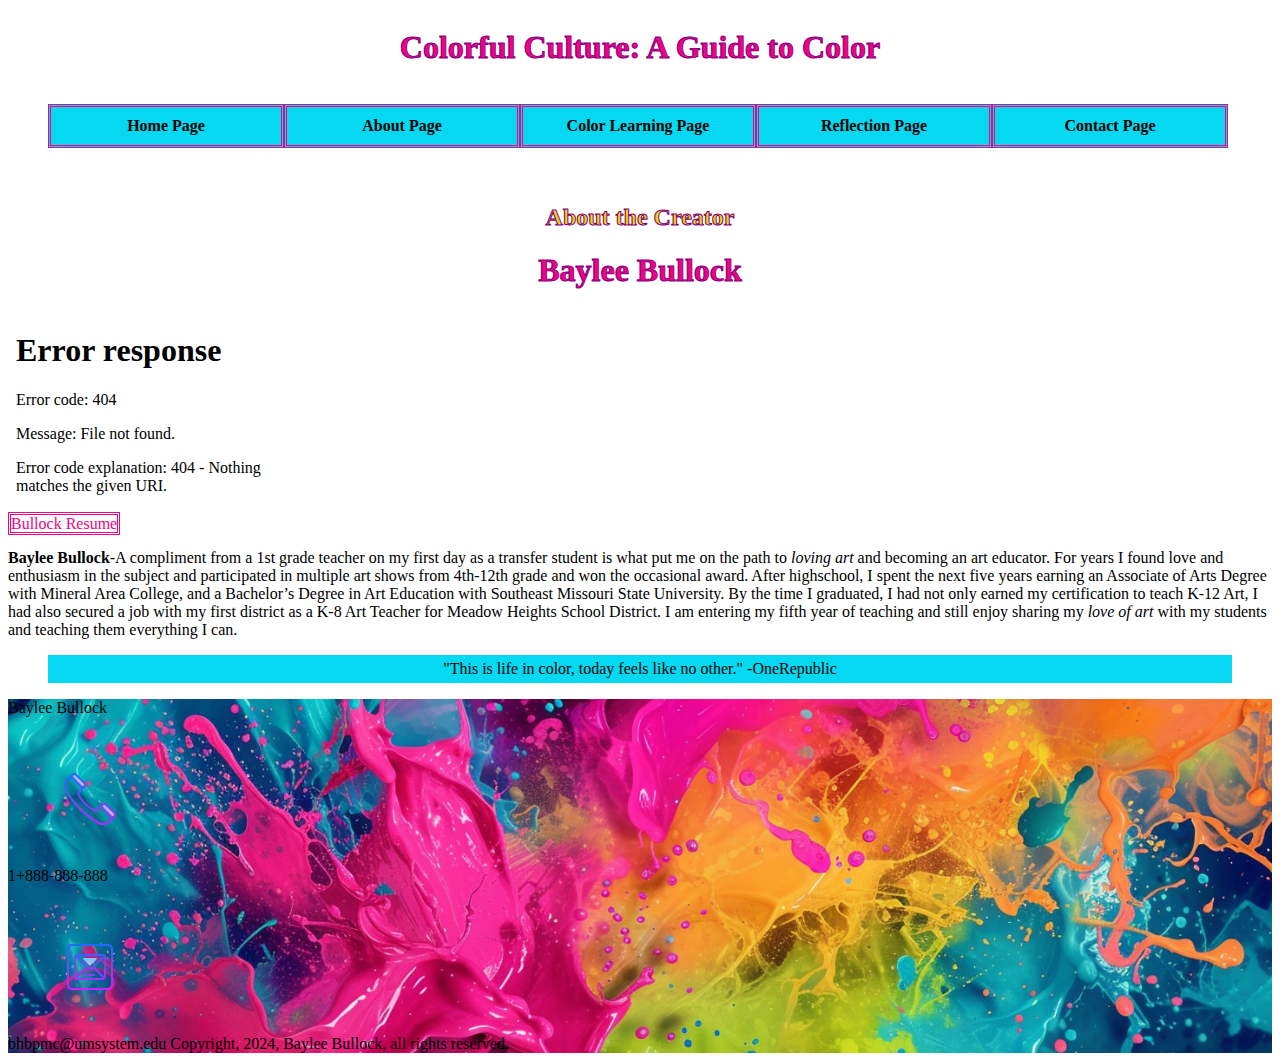
==== islt_7310/about.html @ d9d868d9 "Add files via upload" ====
<!--    *****************************************************************************
        
        Title:  About Page
        
        Use:  To inform audience about the creator.
        
        Author:  Baylee Bullock
        
        School/Term:  Mizzou, Summer 2024
        
        Developed: Jun 16, 2024
        
        Tested: July 7, 2024 Passed Chrome Browser and Safari.
        
        ******************************************************************************
         -->
    

<!DOCTYPE html>
<html lang="en-US">
<head>
           	<meta charset="utf-8">
           	<title>Educator Credentials</title>

			   <link rel="stylesheet"
			   href="style.css">

			   <link rel="stylesheet"
			   href="nav.css">

               <meta name="viewport" content="width=device-width, initial-scale=1">

               <link type="image/png" sizes="16x16" rel="icon" href="icons8-art-16.png">

</head>
<body>
    <div class="wrapper">
    <header><h1>Colorful Culture: A Guide to Color</h1></header>
	<nav id="nav_menu">
        <ul>
            <li><a class="active" href="index.html">Home Page</a></li>   
            <li><a href="about.html">About Page</a></li>
            <li><a href="learn.html">Color Learning Page</a>
                <ul>
                    <li>Link 1</li>
                    <li>Link 2</li>
                    <li>Link 3</li>
                </ul>
            </li>
            <li><a href="reflection.html">Reflection Page</a></li>
			<li><a href="#contact.html">Contact Page</a></li>
            </ul></nav><br><br></div>
	
	<h2>About the Creator</h2>
	<h1>Baylee Bullock</h1>
	<main>
        <embed src="Bullock-Video.mp4" width="300" height="200"><br>
	<a href="BullockResume.pdf">Bullock Resume</a>
	<p><strong>Baylee Bullock</strong>-A compliment from a 1st grade teacher on my first day as a transfer student is what put me on the path to <em>loving art</em> and becoming an art educator. For years I found love and enthusiasm in the subject and participated in multiple art shows from 4th-12th grade and won the occasional award. After highschool, I spent the next five years earning an Associate of Arts Degree with Mineral Area College, and a Bachelor’s Degree in Art Education with Southeast Missouri State University. By the time I graduated, I had not only earned my certification to teach K-12 Art, I had also secured a job with my first district as a K-8 Art Teacher for Meadow Heights School District. I am entering my fifth year of teaching and still enjoy sharing my <em>love of art</em> with my students and teaching them everything I can.</p>
      <blockquote>"This is life in color, today feels like no other." -OneRepublic</blockquote>
	</main>
    <div class="footer">
	<footer>Baylee Bullock
        <div class="zoom">
       <img src="icons8-phone-64.png"></div> 1+888-888-888
       <div class="zoom">
		<img src="icons8-mail-64.png"></div> bhbpmc@umsystem.edu
		Copyright, 2024, Baylee Bullock, all rights reserved.
    </footer>
       </div>
</body>
</html>
---- islt_7310/style.css ----
font-face { font-family: "Prata", serif;
    font-weight: 400;
    font-style: normal;
  src: url(Prata-Regular.ttf);}

h1 {color: #F50083;}
h1 {text-align:center; font-family: "Prata";}
h1 {-webkit-text-stroke-width: 1px; -webkit-text-stroke-color: purple;}
h2 {text-align: center; font-family: "Prata";}
h2 {color: #F2D605}
h2 {-webkit-text-stroke-width: 1px; -webkit-text-stroke-color: purple;}
h3 {text-align: center; font-family: "Prata";}
h3 {color: #05D9F2;}
h3 {-webkit-text-stroke-width: 1px; -webkit-text-stroke-color: purple;}
main p:first-child::first-letter {font-size: 150%;}
.apa-reference {padding-left: 36pt;
text-indent: -36pt;}
.wrapper {display:grid}
blockquote {text-align: center;}
blockquote {display: block; padding: 5px 5px 5px 5px; text-decoration: solid; color: black; background-color: #05D9F2;}

/* For mobile phones: */
[class*="col-"] {
    width: 100%;
  }

  @media only screen and (min-width: 600px) {
    /* For tablets: */
    .col-s-1 {width: 8.33%;}
    .col-s-2 {width: 16.66%;}
    .col-s-3 {width: 25%;}
    .col-s-4 {width: 33.33%;}
    .col-s-5 {width: 41.66%;}
    .col-s-6 {width: 50%;}
    .col-s-7 {width: 58.33%;}
    .col-s-8 {width: 66.66%;}
    .col-s-9 {width: 75%;}
    .col-s-10 {width: 83.33%;}
    .col-s-11 {width: 91.66%;}
    .col-s-12 {width: 100%;}
  }

  @media only screen and (min-width: 768px) {
    /* For desktop: */
    .col-1 {width: 8.33%;}
    .col-2 {width: 16.66%;}
    .col-3 {width: 25%;}
    .col-4 {width: 33.33%;}
    .col-5 {width: 41.66%;}
    .col-6 {width: 50%;}
    .col-7 {width: 58.33%;}
    .col-8 {width: 66.66%;}
    .col-9 {width: 75%;}
    .col-10 {width: 83.33%;}
    .col-11 {width: 91.66%;}
    .col-12 {width: 100%;}
  }

  @media print {#header, #footer,#nav {display: none}
*:before,
*:after {color: black; font-style: serif;}
}
  @page {margin: 1in}

.footer {background-image: url(StockCake-Vibrant\ Color\ Explosion_1720555175.jpg); 
  background-position: center center;
  background-repeat: no-repeat;
  background-size: cover;}

.zoom {
  transition: transform .2s;
  width: 50px;
  height: 50px;
  margin: 50px;
}
.zoom:hover {
  transform: scale(1.5);
}
---- islt_7310/nav.css ----
#nav_menu ul {list-style-type: none;}
#nav_menu ul li {float:left;}
#nav_menu ul li a {
    text-align: center;
    display: block;
    width: 210px;
    padding: 10px 10px 10px 10px;
    text-decoration: none;
    background-color: #05D9F2;
    color: black;
    font-weight: bold;
    border: 3px double #F50083;}

a:link {color:  #F50083;
    text-decoration: none; border: 3px double #F50083;}
    a:hover {color: #F2D605;
    text-decoration: none;}
    li > ul {display: none}
    li:hover ul {display: block; position: absolute;background-color:#05D9F2;margin:0; padding: 10px 10px 10px 10px;border: 3px double #F50083; }
    li:hover ul li a:link{display: block;margin-bottom:-30px;}
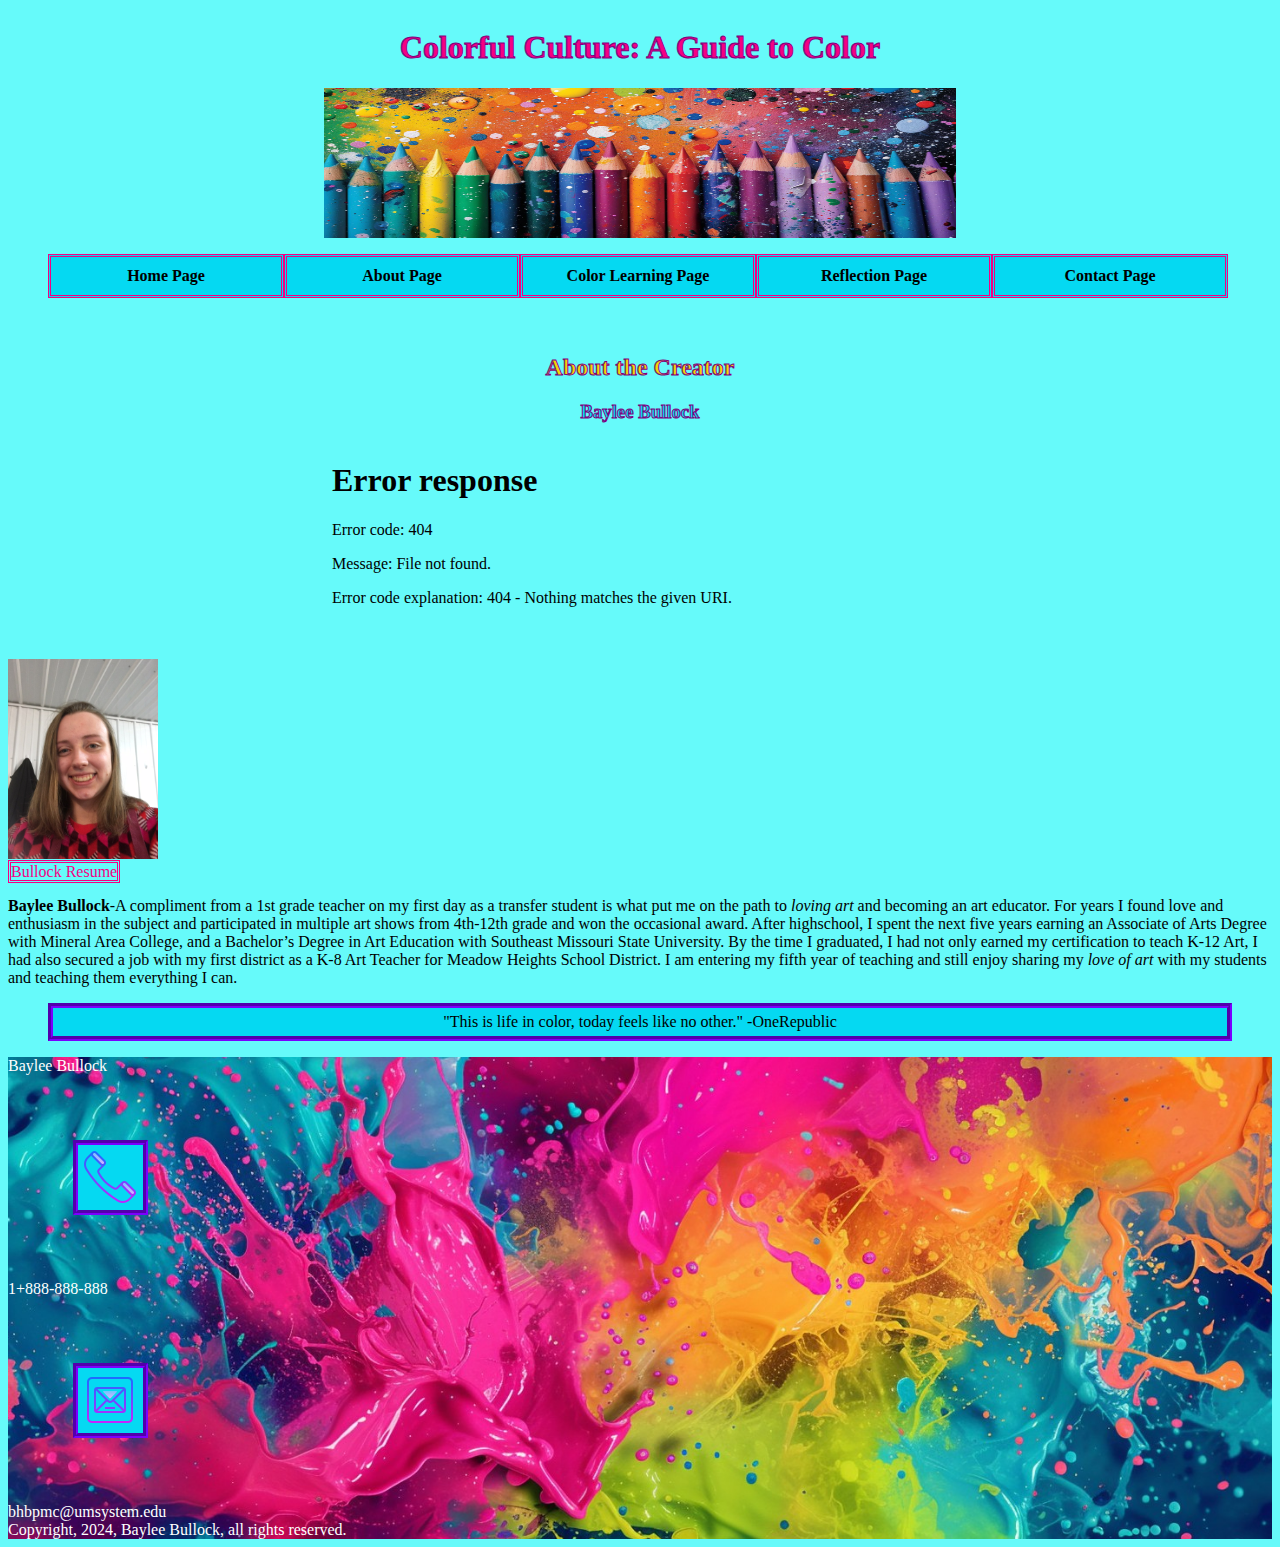
==== commit f4ac6572: "Add files via upload" ====
--- a/islt_7310/about.html
+++ b/islt_7310/about.html
@@ -10,7 +10,7 @@
         
         Developed: Jun 16, 2024
         
-        Tested: July 7, 2024 Passed Chrome Browser and Safari.
+        Tested: July 12, 2024 Passed Chrome Browser and Safari.
         
         ******************************************************************************
          -->
@@ -19,6 +19,9 @@
 <!DOCTYPE html>
 <html lang="en-US">
 <head>
+    <style>
+        body {background-color: rgb(102, 250, 250);}
+        </style>
            	<meta charset="utf-8">
            	<title>Educator Credentials</title>
 
@@ -36,6 +39,7 @@
 <body>
     <div class="wrapper">
     <header><h1>Colorful Culture: A Guide to Color</h1></header>
+    <img src="StockCake-Colorful Creative Burst_1720810635.jpg" height="150px" width="200px" class="center">
 	<nav id="nav_menu">
         <ul>
             <li><a class="active" href="index.html">Home Page</a></li>   
@@ -52,21 +56,21 @@
             </ul></nav><br><br></div>
 	
 	<h2>About the Creator</h2>
-	<h1>Baylee Bullock</h1>
+	<h3>Baylee Bullock</h3>
 	<main>
-        <embed src="Bullock-Video.mp4" width="300" height="200"><br>
+        <embed src="Bullock-Video.mp4" width="300" height="200" class="center"><br>
+            <img src="IMG_0030 (2).JPG" width="150" height="200"><br>
 	<a href="BullockResume.pdf">Bullock Resume</a>
 	<p><strong>Baylee Bullock</strong>-A compliment from a 1st grade teacher on my first day as a transfer student is what put me on the path to <em>loving art</em> and becoming an art educator. For years I found love and enthusiasm in the subject and participated in multiple art shows from 4th-12th grade and won the occasional award. After highschool, I spent the next five years earning an Associate of Arts Degree with Mineral Area College, and a Bachelor’s Degree in Art Education with Southeast Missouri State University. By the time I graduated, I had not only earned my certification to teach K-12 Art, I had also secured a job with my first district as a K-8 Art Teacher for Meadow Heights School District. I am entering my fifth year of teaching and still enjoy sharing my <em>love of art</em> with my students and teaching them everything I can.</p>
       <blockquote>"This is life in color, today feels like no other." -OneRepublic</blockquote>
 	</main>
     <div class="footer">
-	<footer>Baylee Bullock
-        <div class="zoom">
-       <img src="icons8-phone-64.png"></div> 1+888-888-888
-       <div class="zoom">
-		<img src="icons8-mail-64.png"></div> bhbpmc@umsystem.edu
-		Copyright, 2024, Baylee Bullock, all rights reserved.
-    </footer>
+	    <footer> <div class="font">Baylee Bullock</div>
+            <div class="zoom">
+                <img src="icons8-phone-64.png"> </div><div class="font">1+888-888-888</div>
+            <div class="zoom">
+                <img src="icons8-mail-64.png"> </div><div class="font">bhbpmc@umsystem.edu</div>
+           <div class="font">Copyright, 2024, Baylee Bullock, all rights reserved.</div></footer>
        </div>
 </body>
 </html>
--- a/islt_7310/style.css
+++ b/islt_7310/style.css
@@ -18,6 +18,7 @@
 .wrapper {display:grid}
 blockquote {text-align: center;}
 blockquote {display: block; padding: 5px 5px 5px 5px; text-decoration: solid; color: black; background-color: #05D9F2;}
+blockquote {border:rgb(123, 0, 255) 5px groove;}
 
 /* For mobile phones: */
 [class*="col-"] {
@@ -69,10 +70,18 @@
 
 .zoom {
   transition: transform .2s;
-  width: 50px;
-  height: 50px;
-  margin: 50px;
+  background-color: #05D9F2;
+  width: 65px;
+  height: 65px;
+  margin: 65px;
+  border: rgb(123, 0, 255) 5px groove;
 }
 .zoom:hover {
   transform: scale(1.5);
-}+}
+.font {color:white}
+
+.center {display: block;
+  margin-left: auto;
+margin-right: auto;
+width: 50%;}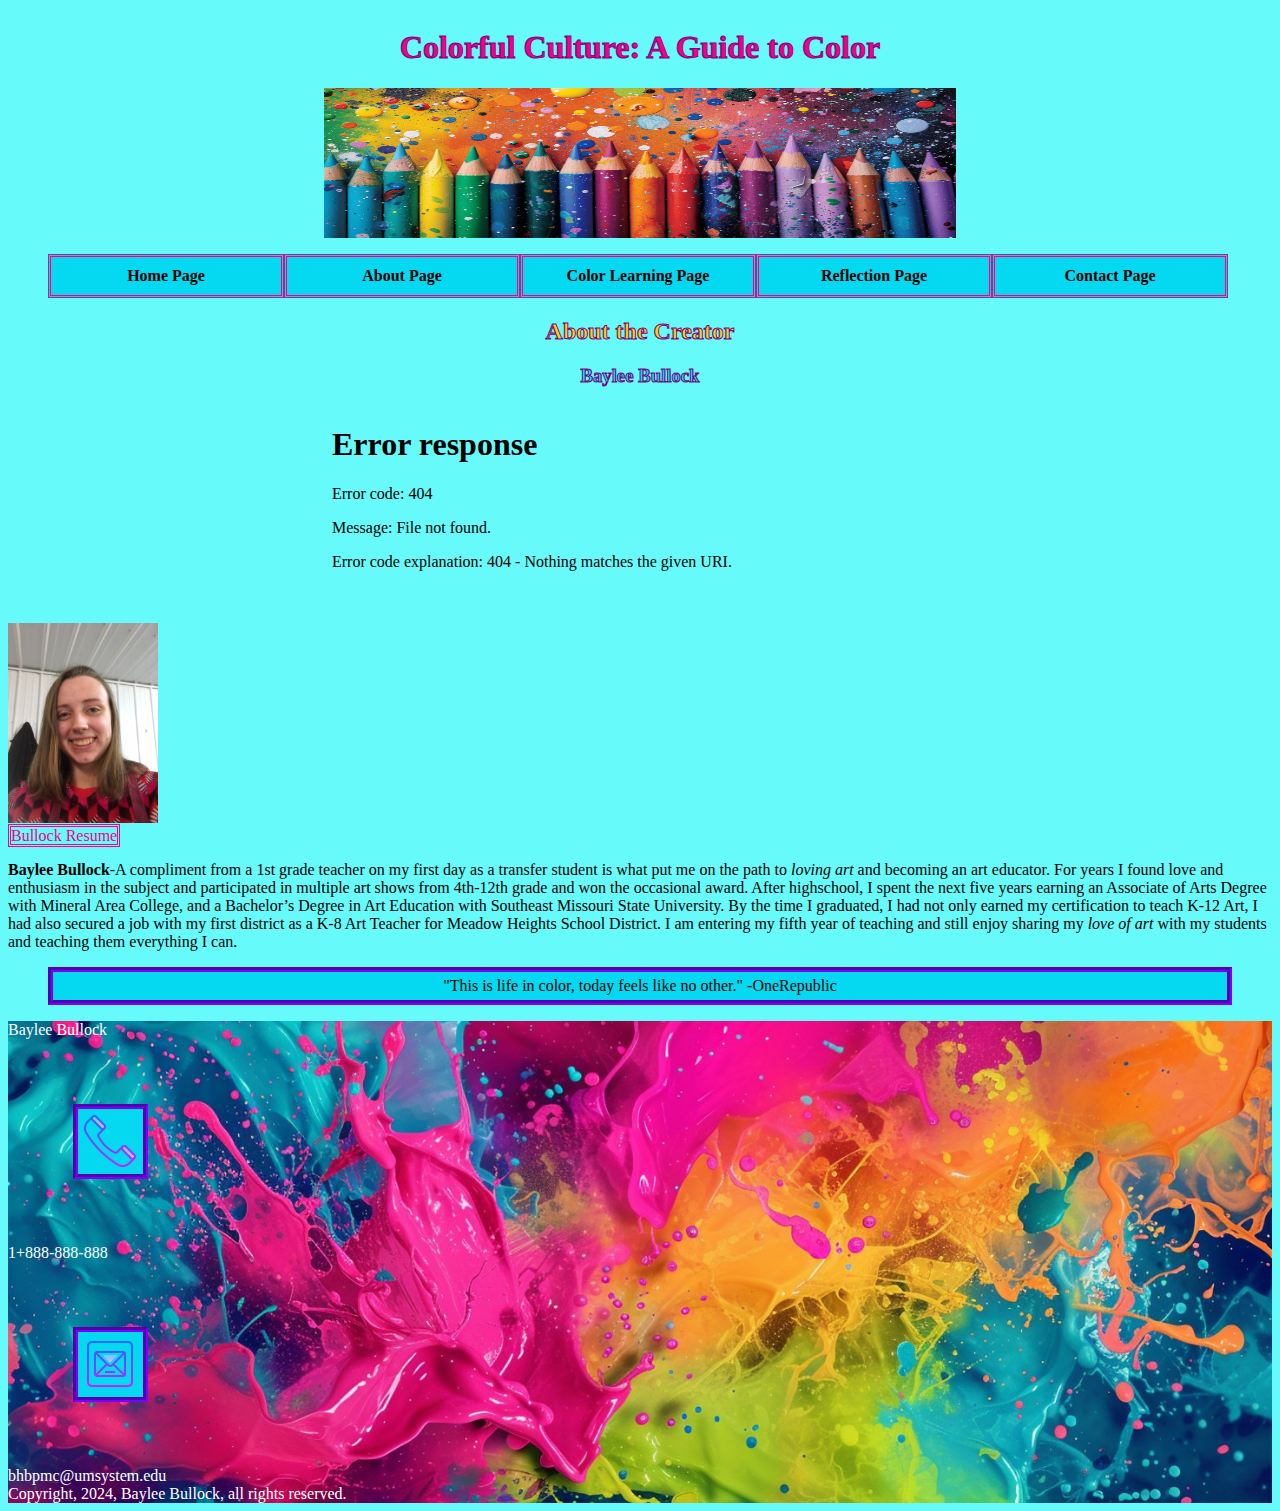
==== commit fc2fb938: "Add files via upload" ====
--- a/islt_7310/about.html
+++ b/islt_7310/about.html
@@ -46,14 +46,14 @@
             <li><a href="about.html">About Page</a></li>
             <li><a href="learn.html">Color Learning Page</a>
                 <ul>
-                    <li>Link 1</li>
-                    <li>Link 2</li>
-                    <li>Link 3</li>
+                    <li><a href="#Basics of Color">Basics of Color</a></li>
+                    <li><a href="#Color Schemes">Color Schemes</a></li>
+                    <li><a href="#Color Theory and the World">Color Theory and the World</a></li>
                 </ul>
             </li>
             <li><a href="reflection.html">Reflection Page</a></li>
 			<li><a href="#contact.html">Contact Page</a></li>
-            </ul></nav><br><br></div>
+            </ul></nav></div>
 	
 	<h2>About the Creator</h2>
 	<h3>Baylee Bullock</h3>
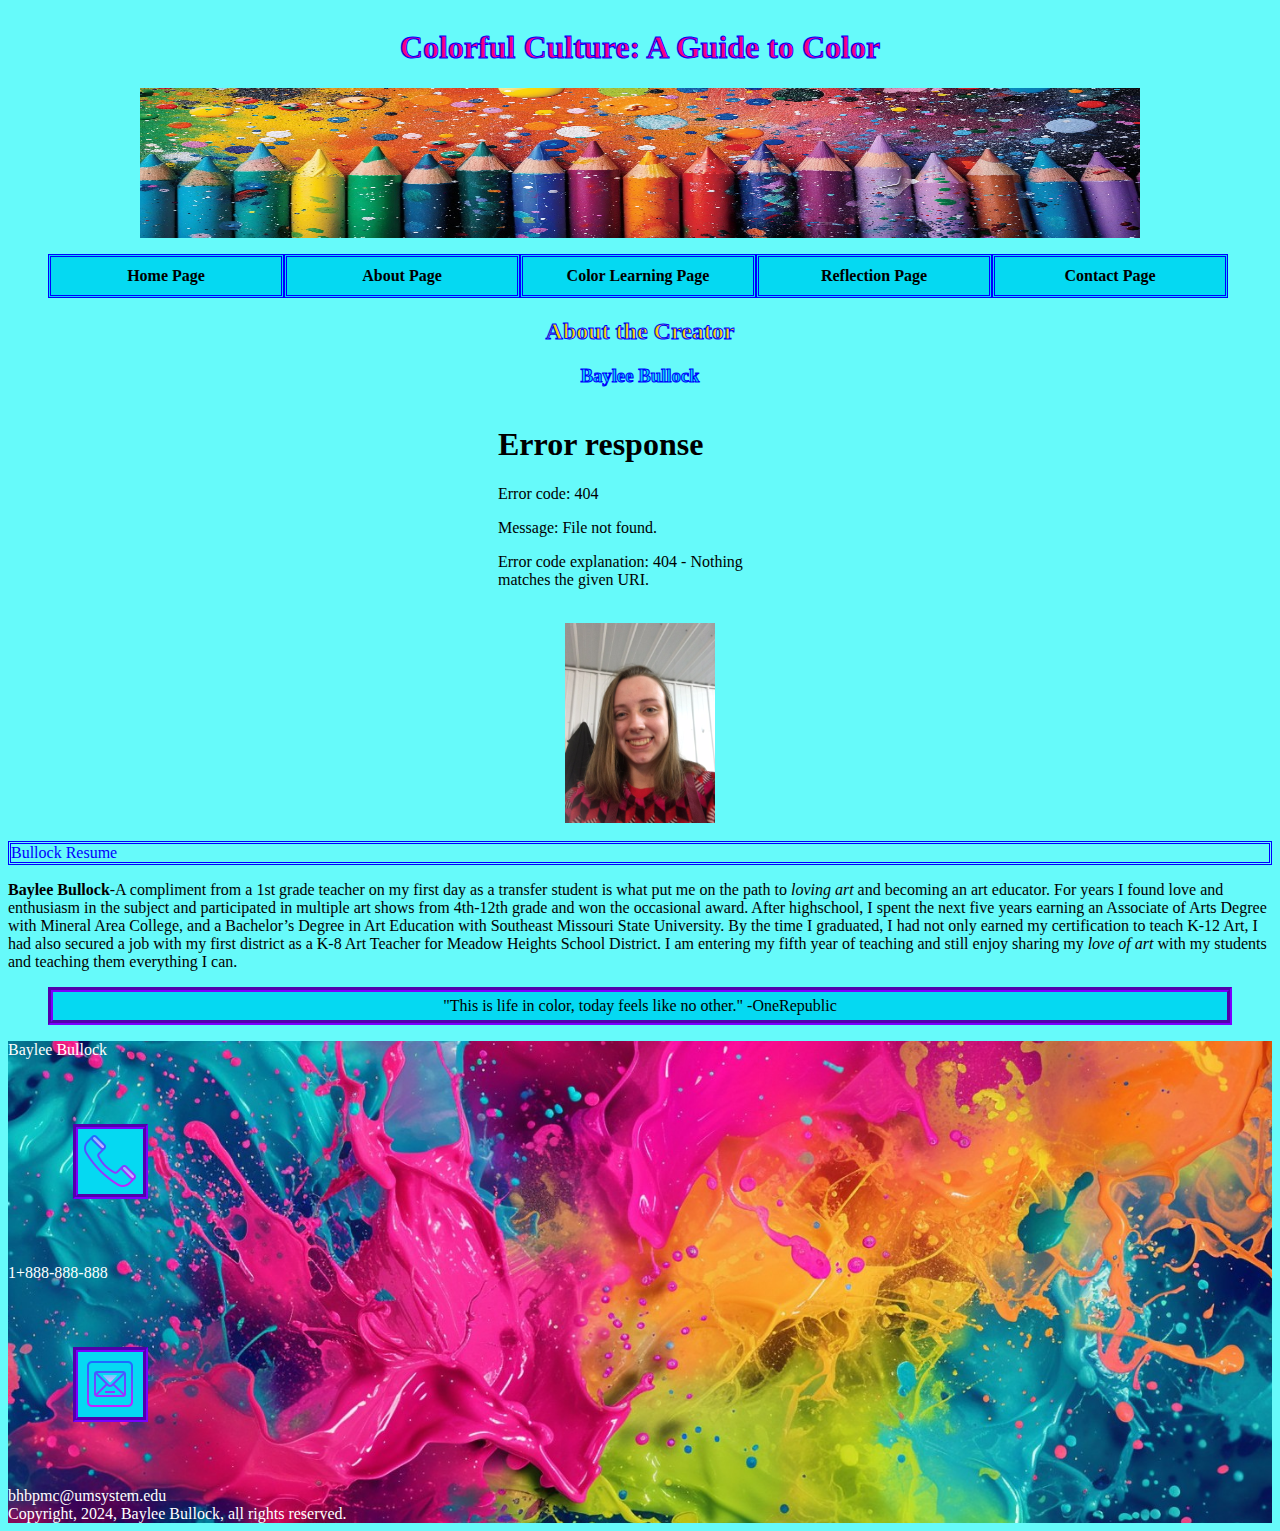
==== commit fd3896da: "Add files via upload" ====
--- a/islt_7310/about.html
+++ b/islt_7310/about.html
@@ -39,7 +39,7 @@
 <body>
     <div class="wrapper">
     <header><h1>Colorful Culture: A Guide to Color</h1></header>
-    <img src="StockCake-Colorful Creative Burst_1720810635.jpg" height="150px" width="200px" class="center">
+    <img src="StockCake-Colorful Creative Burst_1720810635.jpg" height="150px" width="1000px" class="center">
 	<nav id="nav_menu">
         <ul>
             <li><a class="active" href="index.html">Home Page</a></li>   
@@ -52,15 +52,15 @@
                 </ul>
             </li>
             <li><a href="reflection.html">Reflection Page</a></li>
-			<li><a href="#contact.html">Contact Page</a></li>
+			<li><a href="contact.html">Contact Page</a></li>
             </ul></nav></div>
 	
 	<h2>About the Creator</h2>
 	<h3>Baylee Bullock</h3>
 	<main>
         <embed src="Bullock-Video.mp4" width="300" height="200" class="center"><br>
-            <img src="IMG_0030 (2).JPG" width="150" height="200"><br>
-	<a href="BullockResume.pdf">Bullock Resume</a>
+            <img src="IMG_0030 (2).JPG" width="150" height="200" class="center"><br>
+	<a href="BullockResume.pdf" class="center">Bullock Resume</a>
 	<p><strong>Baylee Bullock</strong>-A compliment from a 1st grade teacher on my first day as a transfer student is what put me on the path to <em>loving art</em> and becoming an art educator. For years I found love and enthusiasm in the subject and participated in multiple art shows from 4th-12th grade and won the occasional award. After highschool, I spent the next five years earning an Associate of Arts Degree with Mineral Area College, and a Bachelor’s Degree in Art Education with Southeast Missouri State University. By the time I graduated, I had not only earned my certification to teach K-12 Art, I had also secured a job with my first district as a K-8 Art Teacher for Meadow Heights School District. I am entering my fifth year of teaching and still enjoy sharing my <em>love of art</em> with my students and teaching them everything I can.</p>
       <blockquote>"This is life in color, today feels like no other." -OneRepublic</blockquote>
 	</main>
--- a/islt_7310/style.css
+++ b/islt_7310/style.css
@@ -5,13 +5,13 @@
 
 h1 {color: #F50083;}
 h1 {text-align:center; font-family: "Prata";}
-h1 {-webkit-text-stroke-width: 1px; -webkit-text-stroke-color: purple;}
+h1 {-webkit-text-stroke-width: 1px; -webkit-text-stroke-color: blue;}
 h2 {text-align: center; font-family: "Prata";}
 h2 {color: #F2D605}
-h2 {-webkit-text-stroke-width: 1px; -webkit-text-stroke-color: purple;}
+h2 {-webkit-text-stroke-width: 1px; -webkit-text-stroke-color: blue;}
 h3 {text-align: center; font-family: "Prata";}
 h3 {color: #05D9F2;}
-h3 {-webkit-text-stroke-width: 1px; -webkit-text-stroke-color: purple;}
+h3 {-webkit-text-stroke-width: 1px; -webkit-text-stroke-color: blue;}
 main p:first-child::first-letter {font-size: 150%;}
 .apa-reference {padding-left: 36pt;
 text-indent: -36pt;}
@@ -64,7 +64,7 @@
   @page {margin: 1in}
 
 .footer {background-image: url(StockCake-Vibrant\ Color\ Explosion_1720555175.jpg); 
-  background-position: center center;
+  background-position: center;
   background-repeat: no-repeat;
   background-size: cover;}
 
@@ -83,5 +83,39 @@
 
 .center {display: block;
   margin-left: auto;
-margin-right: auto;
-width: 50%;}+margin-right: auto;}
+
+
+/* Style inputs with type="text", select elements and textareas */
+input[type=text], select, textarea {
+  width: 100%; /* Full width */
+  padding: 12px; /* Some padding */ 
+  border: 1px solid #ccc; /* Gray border */
+  border-radius: 4px; /* Rounded borders */
+  box-sizing: border-box; /* Make sure that padding and width stays in place */
+  margin-top: 6px; /* Add a top margin */
+  margin-bottom: 16px; /* Bottom margin */
+  resize: vertical /* Allow the user to vertically resize the textarea (not horizontally) */
+}
+
+/* Style the submit button with a specific background color etc */
+input[type=submit] {
+  background-color: #04AA6D;
+  color: white;
+  padding: 12px 20px;
+  border: none;
+  border-radius: 4px;
+  cursor: pointer;
+}
+
+/* When moving the mouse over the submit button, add a darker green color */
+input[type=submit]:hover {
+  background-color: #45a049;
+}
+
+/* Add a background color and some padding around the form */
+.container {
+  border-radius: 5px;
+  background-color: #f2f2f2;
+  padding: 20px;
+}--- a/islt_7310/nav.css
+++ b/islt_7310/nav.css
@@ -9,10 +9,10 @@
     background-color: #05D9F2;
     color: black;
     font-weight: bold;
-    border: 3px double #F50083;}
+    border: 3px double blue;}
 
-a:link {color:  #F50083;
-    text-decoration: none; border: 3px double #F50083;}
+a:link {color:  blue;
+    text-decoration: none; border: 3px double blue;}
     a:hover {color: #F2D605;
     text-decoration: none;}
     li > ul {display: none}
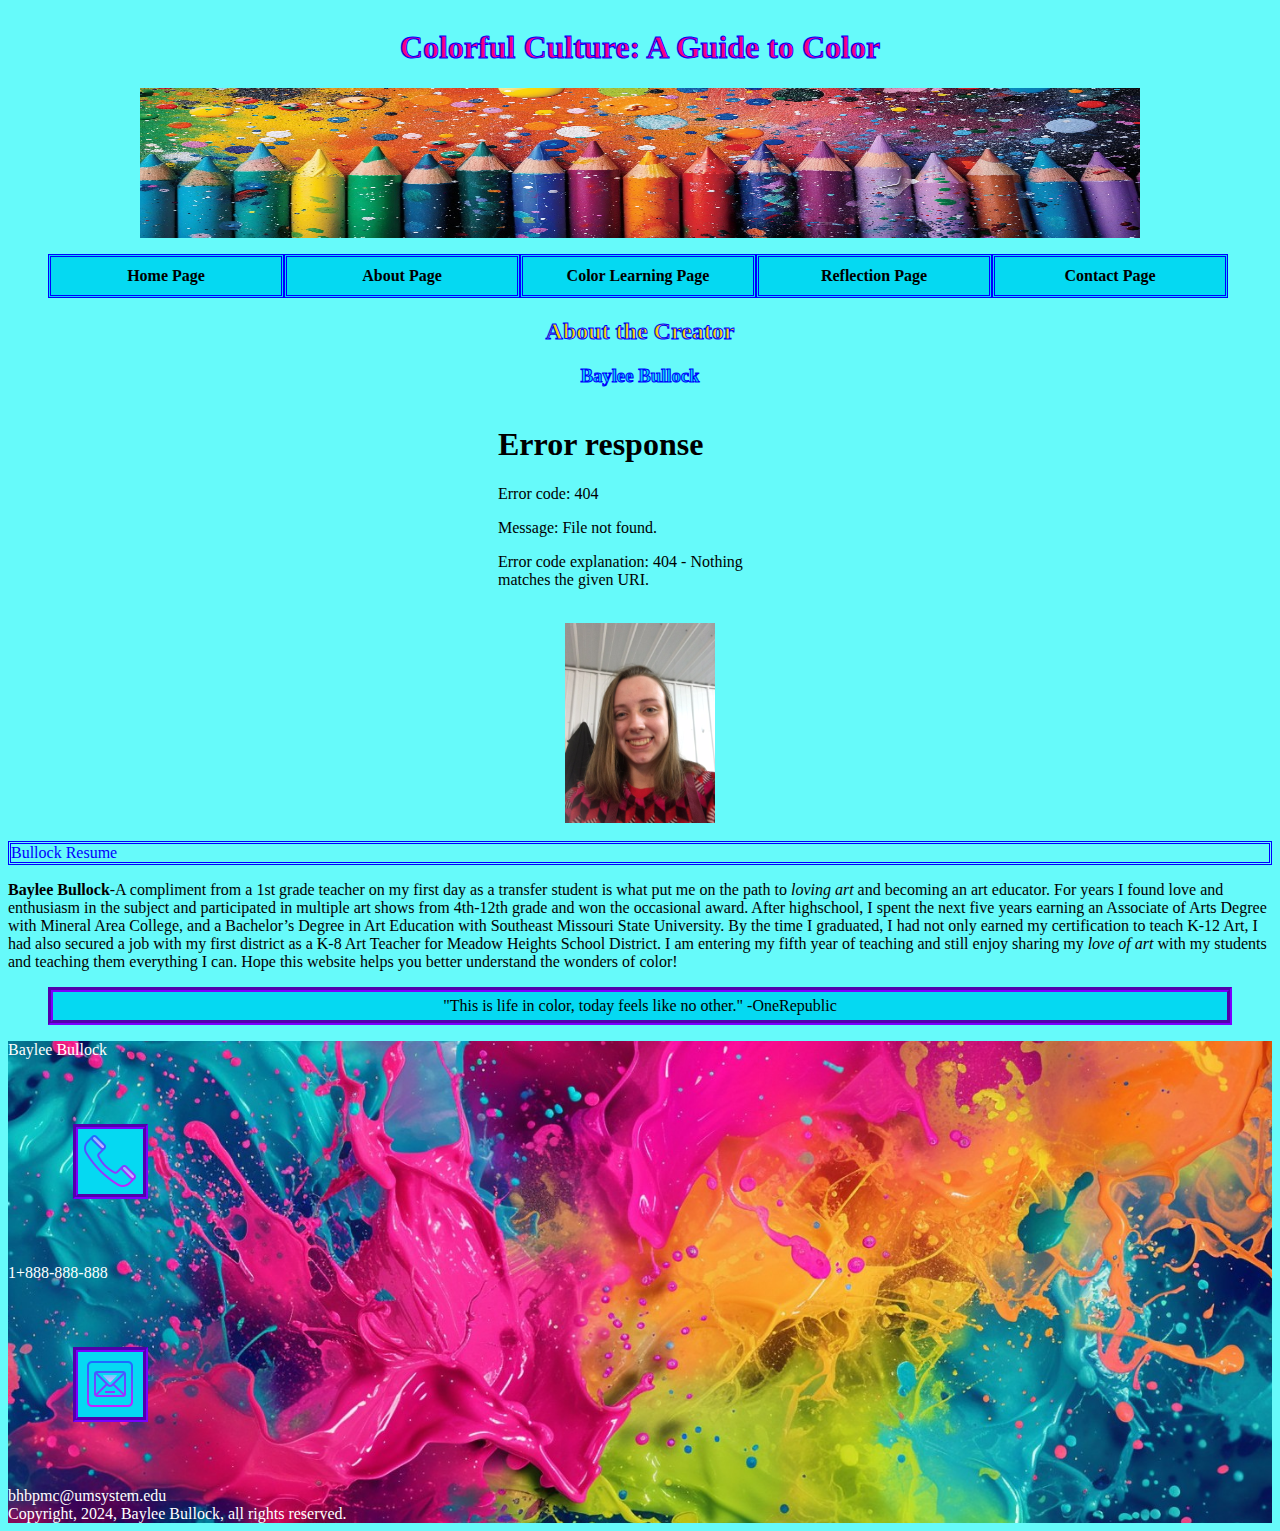
==== commit 7e13fe51: "Add files via upload" ====
--- a/islt_7310/about.html
+++ b/islt_7310/about.html
@@ -10,7 +10,7 @@
         
         Developed: Jun 16, 2024
         
-        Tested: July 12, 2024 Passed Chrome Browser and Safari.
+        Tested: July 18, 2024 Passed Chrome Browser and Safari.
         
         ******************************************************************************
          -->
@@ -38,22 +38,27 @@
 </head>
 <body>
     <div class="wrapper">
-    <header><h1>Colorful Culture: A Guide to Color</h1></header>
-    <img src="StockCake-Colorful Creative Burst_1720810635.jpg" height="150px" width="1000px" class="center">
-	<nav id="nav_menu">
-        <ul>
-            <li><a class="active" href="index.html">Home Page</a></li>   
-            <li><a href="about.html">About Page</a></li>
-            <li><a href="learn.html">Color Learning Page</a>
-                <ul>
-                    <li><a href="#Basics of Color">Basics of Color</a></li>
-                    <li><a href="#Color Schemes">Color Schemes</a></li>
-                    <li><a href="#Color Theory and the World">Color Theory and the World</a></li>
-                </ul>
-            </li>
-            <li><a href="reflection.html">Reflection Page</a></li>
-			<li><a href="contact.html">Contact Page</a></li>
-            </ul></nav></div>
+		<header><h1>Colorful Culture: A Guide to Color</h1></header>
+		<img src="StockCake-Colorful Creative Burst_1720810635.jpg" height="150px" width="1000px" class="center">
+		<nav id="nav_menu">
+			<ul>
+				<li><a class="active" href="index.html">Home Page</a></li>   
+				<li><a href="about.html">About Page</a></li>
+				<li><a href="learn.html">Color Learning Page</a>
+					<ul>
+						<div class="dropdown">
+							<button class="dropbtn">Sections</button>
+							<div class="dropdown-content">
+							  <a href="Basics_of_Color">Basics of Color</a>
+							  <a href="Color_Schemes">Color Schemes</a>
+							  <a href="Color_Theory_and_the_World">Color Theory and the World</a>
+							</div>
+						</div>
+					</ul>
+				</li>
+				<li><a href="reflection.html">Reflection Page</a></li>
+				<li><a href="contact.html">Contact Page</a></li>
+				</ul></nav></div>
 	
 	<h2>About the Creator</h2>
 	<h3>Baylee Bullock</h3>
@@ -61,7 +66,7 @@
         <embed src="Bullock-Video.mp4" width="300" height="200" class="center"><br>
             <img src="IMG_0030 (2).JPG" width="150" height="200" class="center"><br>
 	<a href="BullockResume.pdf" class="center">Bullock Resume</a>
-	<p><strong>Baylee Bullock</strong>-A compliment from a 1st grade teacher on my first day as a transfer student is what put me on the path to <em>loving art</em> and becoming an art educator. For years I found love and enthusiasm in the subject and participated in multiple art shows from 4th-12th grade and won the occasional award. After highschool, I spent the next five years earning an Associate of Arts Degree with Mineral Area College, and a Bachelor’s Degree in Art Education with Southeast Missouri State University. By the time I graduated, I had not only earned my certification to teach K-12 Art, I had also secured a job with my first district as a K-8 Art Teacher for Meadow Heights School District. I am entering my fifth year of teaching and still enjoy sharing my <em>love of art</em> with my students and teaching them everything I can.</p>
+	<p><strong>Baylee Bullock</strong>-A compliment from a 1st grade teacher on my first day as a transfer student is what put me on the path to <em>loving art</em> and becoming an art educator. For years I found love and enthusiasm in the subject and participated in multiple art shows from 4th-12th grade and won the occasional award. After highschool, I spent the next five years earning an Associate of Arts Degree with Mineral Area College, and a Bachelor’s Degree in Art Education with Southeast Missouri State University. By the time I graduated, I had not only earned my certification to teach K-12 Art, I had also secured a job with my first district as a K-8 Art Teacher for Meadow Heights School District. I am entering my fifth year of teaching and still enjoy sharing my <em>love of art</em> with my students and teaching them everything I can. Hope this website helps you better understand the wonders of color!</p>
       <blockquote>"This is life in color, today feels like no other." -OneRepublic</blockquote>
 	</main>
     <div class="footer">
--- a/islt_7310/style.css
+++ b/islt_7310/style.css
@@ -118,4 +118,51 @@
   border-radius: 5px;
   background-color: #f2f2f2;
   padding: 20px;
+}
+
+/* Style The Dropdown Button */
+.dropbtn {
+  background-color: #4CAF50;
+  color: white;
+  padding: 16px;
+  font-size: 16px;
+  border: none;
+  cursor: pointer;
+}
+
+/* The container <div> - needed to position the dropdown content */
+.dropdown {
+  position: relative;
+  display: inline-block;
+}
+
+/* Dropdown Content (Hidden by Default) */
+.dropdown-content {
+  display: none;
+  position: absolute;
+  background-color: #f9f9f9;
+  min-width: 160px;
+  box-shadow: 0px 8px 16px 0px rgba(0,0,0,0.2);
+  z-index: 1;
+}
+
+/* Links inside the dropdown */
+.dropdown-content a {
+  color: black;
+  padding: 12px 16px;
+  text-decoration: none;
+  display: block;
+}
+
+/* Change color of dropdown links on hover */
+.dropdown-content a:hover {background-color: #f1f1f1}
+
+/* Show the dropdown menu on hover */
+.dropdown:hover .dropdown-content {
+  display: block;
+}
+
+/* Change the background color of the dropdown button when the dropdown content is shown */
+.dropdown:hover .dropbtn {
+  background-color: #3e8e41;
 }--- a/islt_7310/nav.css
+++ b/islt_7310/nav.css
@@ -17,4 +17,5 @@
     text-decoration: none;}
     li > ul {display: none}
     li:hover ul {display: block; position: absolute;background-color:#05D9F2;margin:0; padding: 10px 10px 10px 10px;border: 3px double #F50083; }
-    li:hover ul li a:link{display: block;margin-bottom:-30px;}+    li:hover ul li a:link{display: block;margin-bottom:-30px;}
+
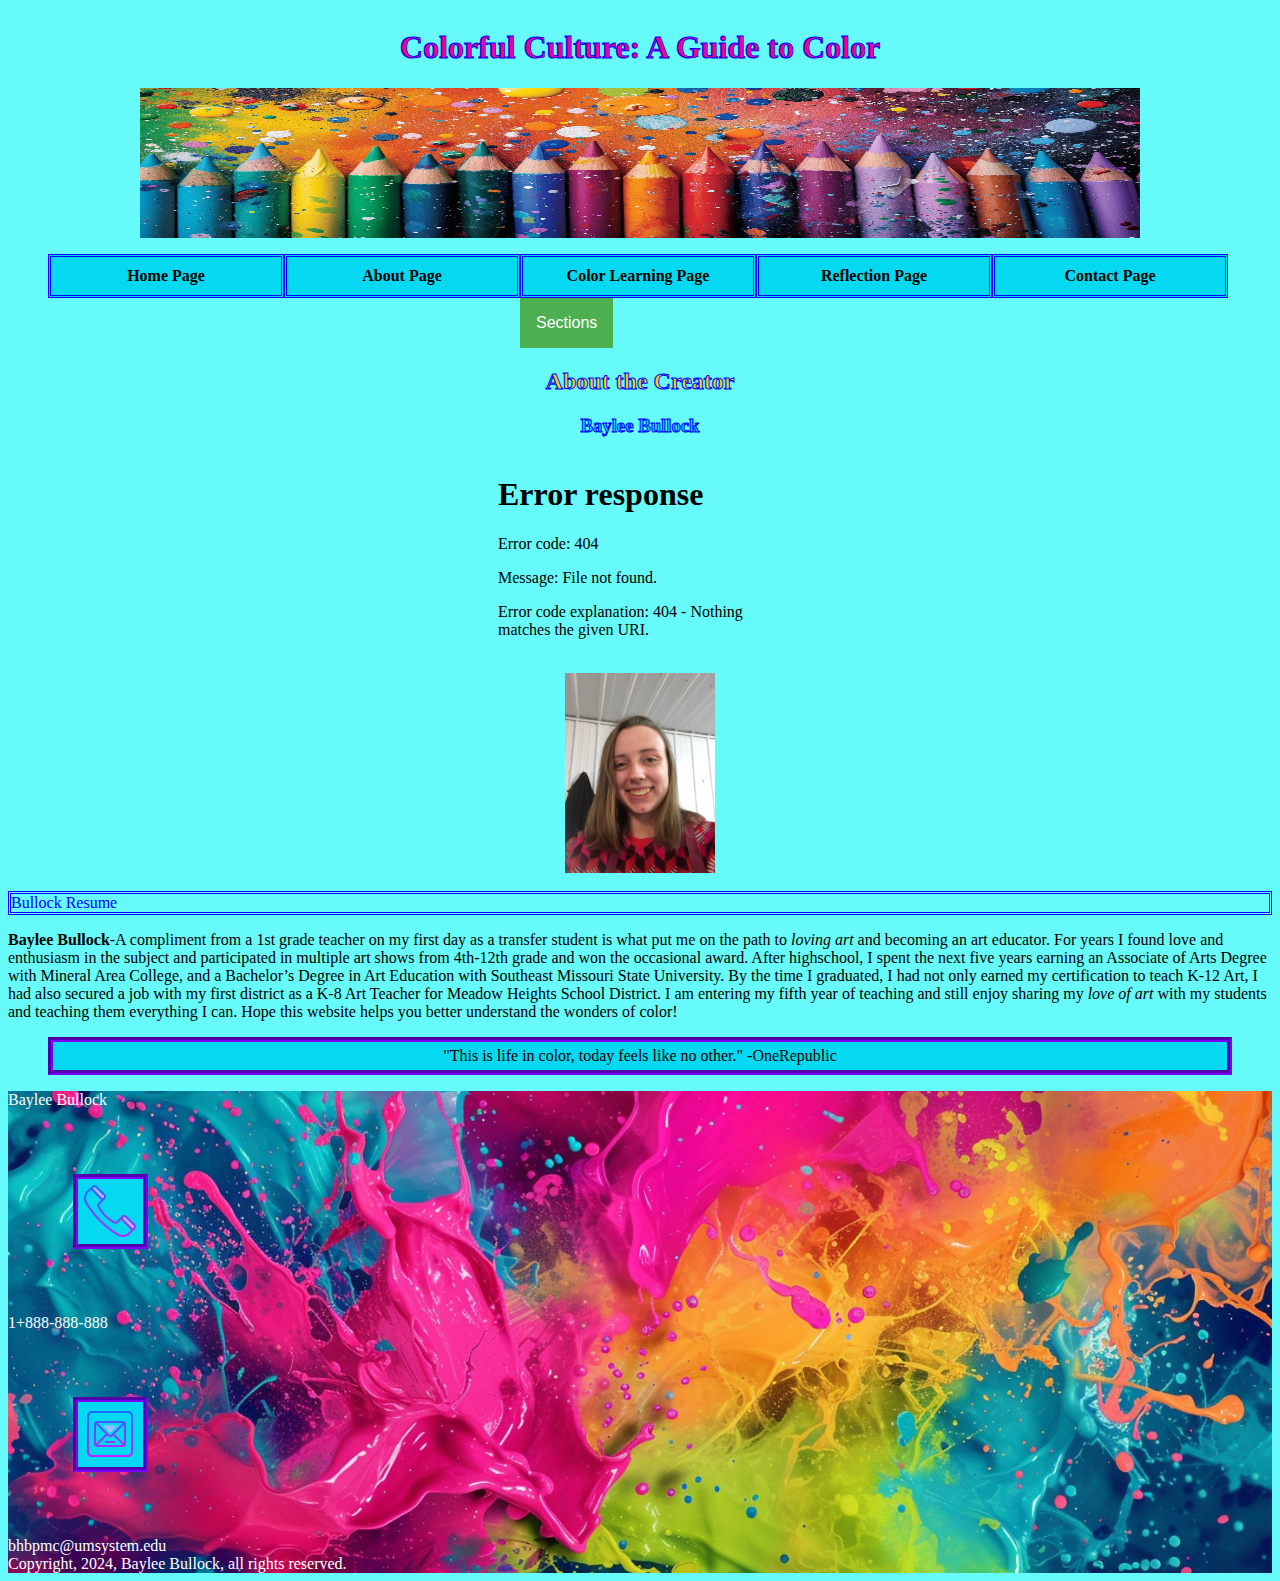
==== commit 26dc16b6: "Add files via upload" ====
--- a/islt_7310/about.html
+++ b/islt_7310/about.html
@@ -10,7 +10,7 @@
         
         Developed: Jun 16, 2024
         
-        Tested: July 18, 2024 Passed Chrome Browser and Safari.
+        Tested: July 21, 2024 Passed Chrome Browser and Safari.
         
         ******************************************************************************
          -->
@@ -39,22 +39,21 @@
 <body>
     <div class="wrapper">
 		<header><h1>Colorful Culture: A Guide to Color</h1></header>
-		<img src="StockCake-Colorful Creative Burst_1720810635.jpg" height="150px" width="1000px" class="center">
+		<img src="StockCake-Colorful_Creative_Burst_1720810635.jpg" alt="Color Pencils" height="150" width="1000" class="center">
 		<nav id="nav_menu">
 			<ul>
 				<li><a class="active" href="index.html">Home Page</a></li>   
 				<li><a href="about.html">About Page</a></li>
 				<li><a href="learn.html">Color Learning Page</a>
-					<ul>
 						<div class="dropdown">
 							<button class="dropbtn">Sections</button>
 							<div class="dropdown-content">
-							  <a href="Basics_of_Color">Basics of Color</a>
-							  <a href="Color_Schemes">Color Schemes</a>
-							  <a href="Color_Theory_and_the_World">Color Theory and the World</a>
+								<a href="section1">Basics of Color</a>
+								<a href="section2">Color Schemes</a>
+								<a href="section3">Color Theory and the World</a>
+								<a href="section4">Questions</a>
 							</div>
 						</div>
-					</ul>
 				</li>
 				<li><a href="reflection.html">Reflection Page</a></li>
 				<li><a href="contact.html">Contact Page</a></li>
@@ -64,7 +63,7 @@
 	<h3>Baylee Bullock</h3>
 	<main>
         <embed src="Bullock-Video.mp4" width="300" height="200" class="center"><br>
-            <img src="IMG_0030 (2).JPG" width="150" height="200" class="center"><br>
+            <img src="IMG_0030(2).JPG" alt="Author Photo" width="150" height="200" class="center"><br>
 	<a href="BullockResume.pdf" class="center">Bullock Resume</a>
 	<p><strong>Baylee Bullock</strong>-A compliment from a 1st grade teacher on my first day as a transfer student is what put me on the path to <em>loving art</em> and becoming an art educator. For years I found love and enthusiasm in the subject and participated in multiple art shows from 4th-12th grade and won the occasional award. After highschool, I spent the next five years earning an Associate of Arts Degree with Mineral Area College, and a Bachelor’s Degree in Art Education with Southeast Missouri State University. By the time I graduated, I had not only earned my certification to teach K-12 Art, I had also secured a job with my first district as a K-8 Art Teacher for Meadow Heights School District. I am entering my fifth year of teaching and still enjoy sharing my <em>love of art</em> with my students and teaching them everything I can. Hope this website helps you better understand the wonders of color!</p>
       <blockquote>"This is life in color, today feels like no other." -OneRepublic</blockquote>
@@ -72,9 +71,9 @@
     <div class="footer">
 	    <footer> <div class="font">Baylee Bullock</div>
             <div class="zoom">
-                <img src="icons8-phone-64.png"> </div><div class="font">1+888-888-888</div>
+                <img src="icons8-phone-64.png" alt="Phone Icon"> </div><div class="font">1+888-888-888</div>
             <div class="zoom">
-                <img src="icons8-mail-64.png"> </div><div class="font">bhbpmc@umsystem.edu</div>
+                <img src="icons8-mail-64.png" alt="Email Icon"> </div><div class="font">bhbpmc@umsystem.edu</div>
            <div class="font">Copyright, 2024, Baylee Bullock, all rights reserved.</div></footer>
        </div>
 </body>
--- a/islt_7310/style.css
+++ b/islt_7310/style.css
@@ -1,7 +1,6 @@
 font-face { font-family: "Prata", serif;
     font-weight: 400;
-    font-style: normal;
-  src: url(Prata-Regular.ttf);}
+    font-style: normal;}
 
 h1 {color: #F50083;}
 h1 {text-align:center; font-family: "Prata";}
@@ -59,11 +58,11 @@
 
   @media print {#header, #footer,#nav {display: none}
 *:before,
-*:after {color: black; font-style: serif;}
+*:after {color: black; font-style: normal;}
 }
   @page {margin: 1in}
 
-.footer {background-image: url(StockCake-Vibrant\ Color\ Explosion_1720555175.jpg); 
+.footer {background-image: url(StockCake-Vibrant\_Color\_Explosion_1720555175.jpg); 
   background-position: center;
   background-repeat: no-repeat;
   background-size: cover;}
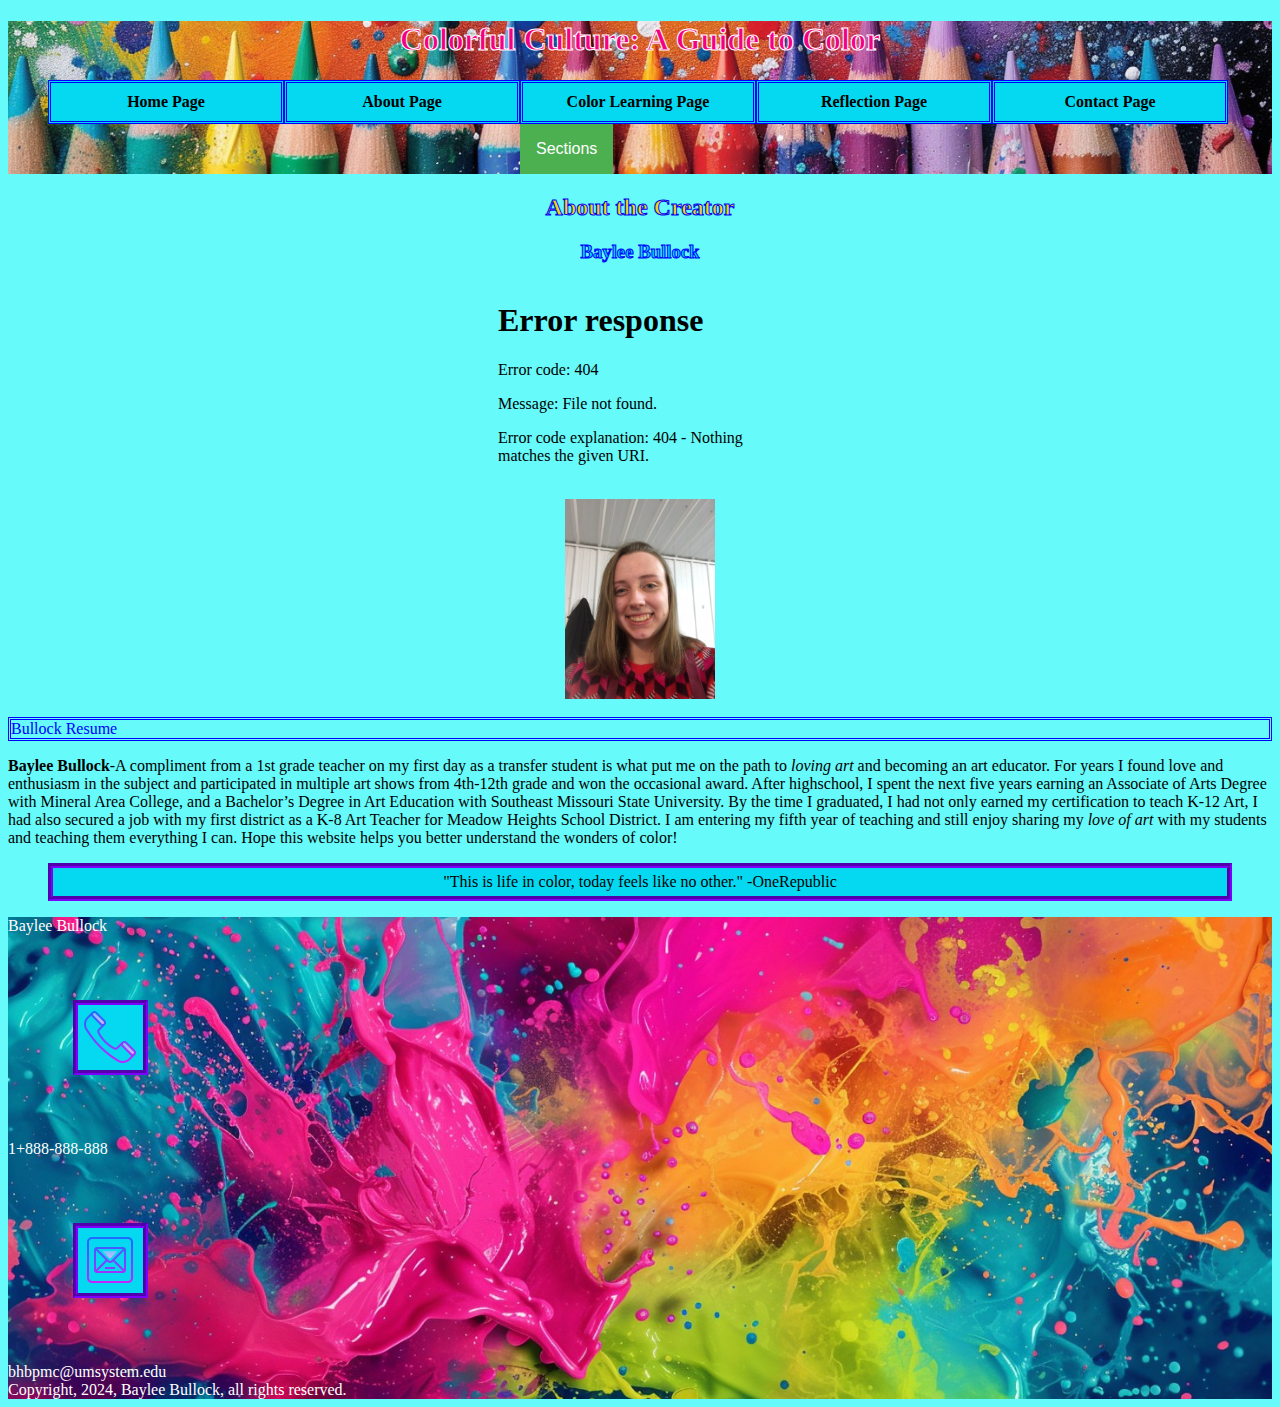
==== commit d100de6d: "Add files via upload" ====
--- a/islt_7310/about.html
+++ b/islt_7310/about.html
@@ -37,9 +37,9 @@
 
 </head>
 <body>
-    <div class="wrapper">
+    <div class="header">
 		<header><h1>Colorful Culture: A Guide to Color</h1></header>
-		<img src="StockCake-Colorful_Creative_Burst_1720810635.jpg" alt="Color Pencils" height="150" width="1000" class="center">
+
 		<nav id="nav_menu">
 			<ul>
 				<li><a class="active" href="index.html">Home Page</a></li>   
--- a/islt_7310/style.css
+++ b/islt_7310/style.css
@@ -3,8 +3,11 @@
     font-style: normal;}
 
 h1 {color: #F50083;}
-h1 {text-align:center; font-family: "Prata";}
-h1 {-webkit-text-stroke-width: 1px; -webkit-text-stroke-color: blue;}
+h1 {text-align:center; font-family: "Prata"; display:grid}
+h1 {-webkit-text-stroke-width: 1px; -webkit-text-stroke-color: white;}
+
+image {display: grid;}
+
 h2 {text-align: center; font-family: "Prata";}
 h2 {color: #F2D605}
 h2 {-webkit-text-stroke-width: 1px; -webkit-text-stroke-color: blue;}
@@ -66,6 +69,11 @@
   background-position: center;
   background-repeat: no-repeat;
   background-size: cover;}
+
+.header {background-image: url(StockCake-Colorful_Creative_Burst_1720810635.jpg);
+  background-position: center;
+background-repeat: no-repeat;
+background-size: cover;}
 
 .zoom {
   transition: transform .2s;
--- a/islt_7310/nav.css
+++ b/islt_7310/nav.css
@@ -1,4 +1,4 @@
-#nav_menu ul {list-style-type: none;}
+#nav_menu ul {list-style-type: none; display: flex;}
 #nav_menu ul li {float:left;}
 #nav_menu ul li a {
     text-align: center;
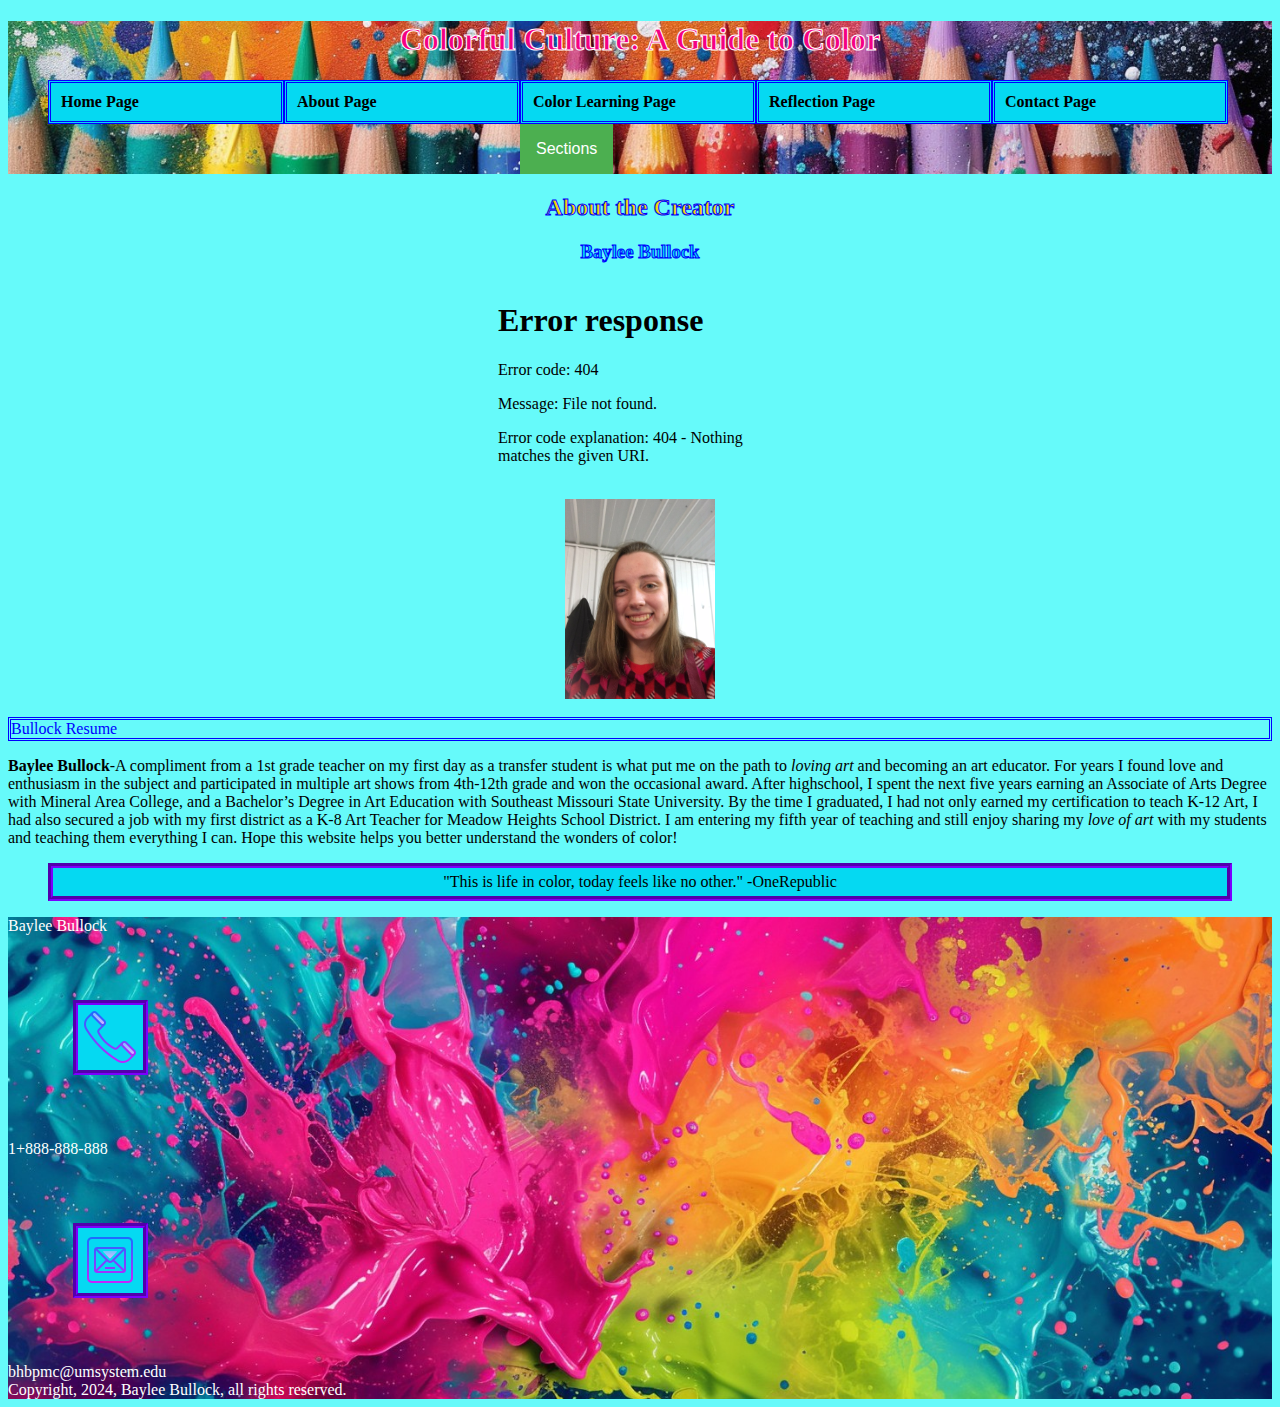
==== commit b5fadebf: "Add files via upload" ====
--- a/islt_7310/about.html
+++ b/islt_7310/about.html
@@ -48,10 +48,10 @@
 						<div class="dropdown">
 							<button class="dropbtn">Sections</button>
 							<div class="dropdown-content">
-								<a href="section1">Basics of Color</a>
-								<a href="section2">Color Schemes</a>
-								<a href="section3">Color Theory and the World</a>
-								<a href="section4">Questions</a>
+								<a href="#section1">Basics of Color</a>
+								<a href="#section2">Color Schemes</a>
+								<a href="#section3">Color Theory and the World</a>
+								<a href="#section4">Questions</a>
 							</div>
 						</div>
 				</li>
--- a/islt_7310/nav.css
+++ b/islt_7310/nav.css
@@ -1,8 +1,11 @@
-#nav_menu ul {list-style-type: none; display: flex;}
-#nav_menu ul li {float:left;}
+#nav_menu ul {list-style-type: none; display: flex; flex-direction: auto; size: cover;}
+#nav_menu ul li {float:none;}
 #nav_menu ul li a {
+    margin: auto;
     text-align: center;
-    display: block;
+    display: flex;
+    justify-content: space-between;
+    align-items: center;
     width: 210px;
     padding: 10px 10px 10px 10px;
     text-decoration: none;
